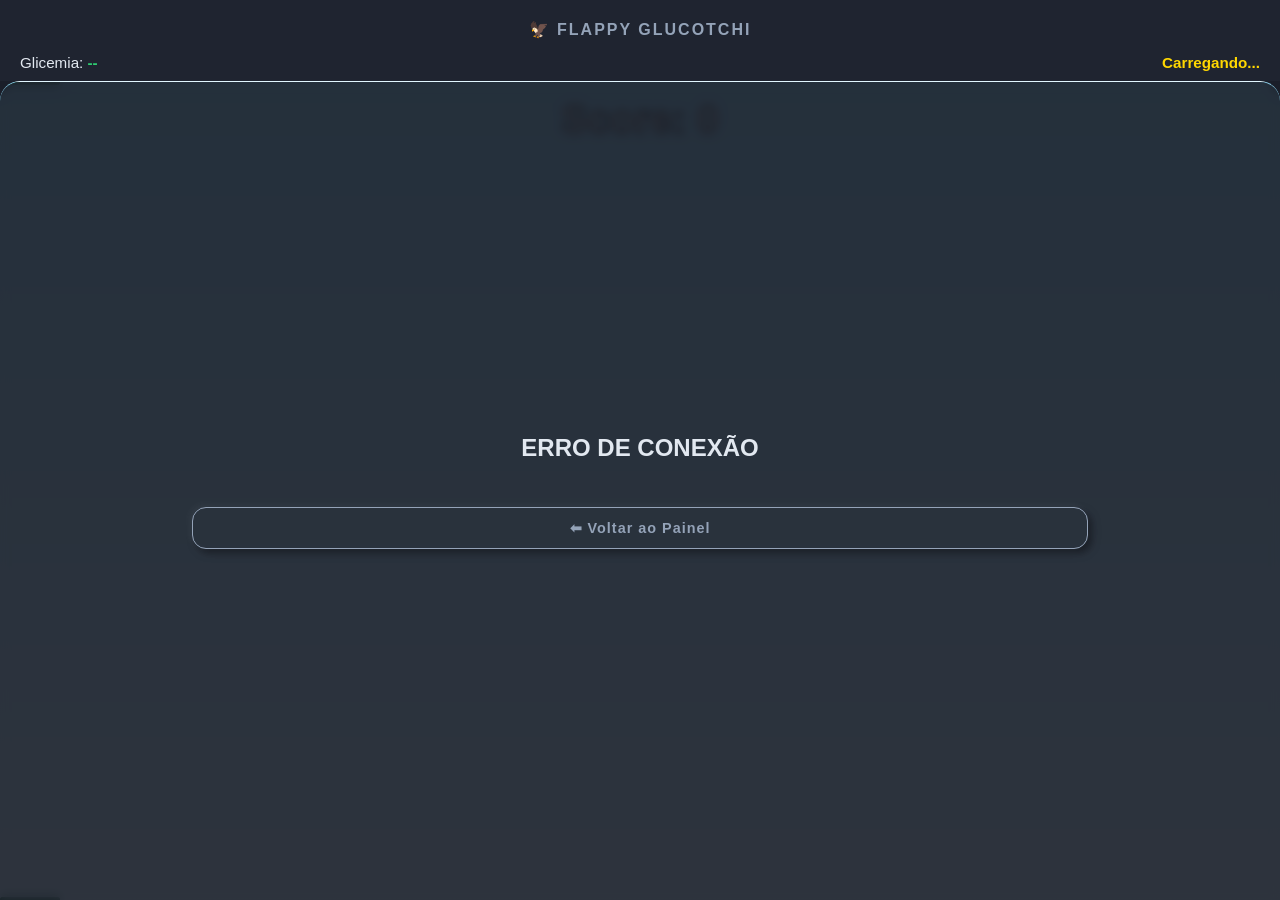
==== flappy.html @ bf773063 "Add files via upload" ====
<!DOCTYPE html>
<html lang="pt-br">
<head>
    <meta charset="UTF-8">
    <meta name="viewport" content="width=device-width, initial-scale=1.0, maximum-scale=1.0, user-scalable=no">
    <title>Flappy Glucotchi</title>
    <link rel="stylesheet" href="style.css?v=4">
</head>
<body style="margin: 0; padding: 0; height: 100vh; overflow: hidden; display: flex; flex-direction: column; background-color: var(--bg-color); -webkit-tap-highlight-color: transparent;">

    <div style="width: 100%; padding: 20px 20px 10px 20px; text-align: center; flex-shrink: 0; background: var(--card-bg);">
        <div style="color: var(--text-muted); letter-spacing: 2px; font-size: 1rem; margin-bottom: 15px; font-weight: bold;">🦅 FLAPPY GLUCOTCHI</div>
        <div style="display: flex; justify-content: space-between; font-size: 0.95rem;">
            <div>Glicemia: <strong id="hud-glicemia" style="color: var(--target-color);">--</strong></div>
            <div id="hud-status" style="color: var(--gold); font-weight: bold;">Carregando...</div>
        </div>
    </div>

    <div id="flappy-wrapper" style="flex-grow: 1; border-top: 1px solid rgba(255,255,255,0.05); border-radius: 20px 20px 0 0; position: relative; width: 100%;">
        
        <div id="placar-flappy">Score: <span id="pontuacao-flappy">0</span></div>

        <div id="flappy-bird"></div>
        <div id="pipe-top" class="pipe"></div>
        <div id="pipe-bottom" class="pipe"></div>

        <div id="tela-overlay-flappy">
            <h2 id="texto-overlay-flappy" style="color: var(--text-main); margin-bottom: 25px;">INICIANDO...</h2>
            <button id="btn-iniciar-flappy" class="btn-buy" style="display: none; width: 70%; margin: 0 auto; padding: 15px; font-size: 1.1rem; z-index: 50; position: relative;" onclick="iniciarFlappy()">BORA VOAR</button>
            <button class="btn-buy" style="margin-top: 20px; width: 70%; background: transparent; border-color: var(--text-muted); color: var(--text-muted); z-index: 50; position: relative;" onclick="window.history.back()">⬅ Voltar ao Painel</button>
        </div>
    </div>

    <script src="flappy.js?v=4"></script>
</body>
</html>
---- style.css ----
:root {
    --bg-color: #1a1e29;
    --card-bg: #1f2430;
    --shadow-light: rgba(255, 255, 255, 0.05);
    --shadow-dark: rgba(0, 0, 0, 0.4);
    --target-color: #2ecc71;
    --high-color: #ff4757;
    --low-color: #3498db;
    --gold: #ffd700;
    --text-main: #e2e8f0;
    --text-muted: #94a3b8;
}

* { box-sizing: border-box; margin: 0; padding: 0; font-family: 'Segoe UI', Tahoma, sans-serif; }

body { background-color: var(--bg-color); color: var(--text-main); min-height: 100vh; display: flex; flex-direction: column; align-items: center; transition: all 0.5s ease; padding-bottom: 110px; }

.neu-card { background: var(--card-bg); border-radius: 28px; box-shadow: 12px 12px 24px var(--shadow-dark), -8px -8px 24px var(--shadow-light); padding: 25px; width: 95%; max-width: 400px; margin: 20px 0; border: 1px solid rgba(255, 255, 255, 0.01); transition: all 0.5s ease; }
.neu-inset { background: var(--card-bg); border-radius: 20px; box-shadow: inset 8px 8px 16px var(--shadow-dark), inset -4px -4px 16px var(--shadow-light); }

.topbar { display: flex; justify-content: space-between; align-items: center; width: 100%; max-width: 400px; margin: 20px 0 10px 0; padding: 0 15px; }
.economy { display: flex; align-items: center; gap: 10px; font-weight: bold; }

.btn-icon-voz { background: #3498db; color: #fff; border: none; border-radius: 50%; width: 38px; height: 38px; cursor: pointer; box-shadow: 4px 4px 8px var(--shadow-dark), -2px -2px 8px var(--shadow-light); display: flex; align-items: center; justify-content: center; font-size: 1.3rem; transition: transform 0.2s; }
.btn-icon-voz:active { transform: scale(0.9); box-shadow: inset 2px 2px 5px rgba(0,0,0,0.3); }

.card-title { font-size: 0.8rem; color: var(--text-muted); text-transform: uppercase; margin-bottom: 15px; letter-spacing: 1px; }
.card-header { display: flex; justify-content: space-between; border-bottom: 1px solid rgba(255,255,255,0.04); padding-bottom: 10px; }
.bg-display { display: flex; align-items: baseline; gap: 8px; margin: 15px 0 10px 0; }
#bg-value { font-size: 4.8rem; font-weight: 800; line-height: 1; transition: all 0.5s; }
.unit { font-size: 1.3rem; font-weight: bold; color: var(--text-muted); }

/* Avatar Container e Efeitos Holográficos 3D */
.avatar-container { width: 170px; height: 170px; margin: 30px auto; border-radius: 50%; display: flex; justify-content: center; align-items: center; box-shadow: inset 10px 10px 20px var(--shadow-dark), inset -6px -6px 20px var(--shadow-light); border: 2px solid transparent; transition: all 0.5s ease; background: rgba(0,0,0,0.15); position: relative; }
.avatar-emoji { font-size: 5.5rem; }

/* Classe para Imagens Reais 3D flutuarem */
/* --- NOVA REGRA PARA O AVATAR 3D/GIF (Centralizado no Círculo) --- */
.avatar-real {
    /* Força a imagem a ficar dentro do círculo holográfico */
    max-width: 90%;
    max-height: 90%;
    
    /* Centralização Mágica Absolute */
    position: absolute;
    top: 50%;
    left: 50%;
    transform: translate(-50%, -50%); /* Move a imagem para o centro exato */
    
    /* Garante que o fundo transparente do GIF funcione */
    object-fit: contain;
    background: transparent;

    /* Sombra Neon que reage ao status (se estiver alta, fica vermelha, etc.) */
    filter: drop-shadow(0 0 15px rgba(255,255,255,0.3));
    
    /* Adiciona a animação de flutuação holográfica */
    animation: floating-hologram 3s ease-in-out infinite alternate;
}

/* Animação que faz o Gohan flutuar e girar levemente */
@keyframes floating-hologram {
    0% {
        transform: translate(-50%, -50%) translateY(0px) rotate(-1deg);
    }
    100% {
        transform: translate(-50%, -50%) translateY(-10px) rotate(1deg);
    }
}

/* Efeitos de Status (Neon Dinâmico) */
.status-target #bg-value { color: var(--target-color); text-shadow: 0 0 15px var(--target-color); }
.status-target .avatar-container { border-color: var(--target-color); box-shadow: inset 10px 10px 20px var(--shadow-dark), inset -6px -6px 20px var(--shadow-light), 0 0 30px rgba(46, 204, 113, 0.2); }
.status-target .avatar-real { filter: drop-shadow(0 0 15px rgba(46, 204, 113, 0.4)); }

.status-high #bg-value { color: var(--high-color); text-shadow: 0 0 20px var(--high-color); }
.status-high .avatar-container { border-color: var(--high-color); box-shadow: inset 10px 10px 20px var(--shadow-dark), inset -6px -6px 20px var(--shadow-light), 0 0 40px rgba(255, 71, 87, 0.4); animation: pulse-ring-3d 1s infinite alternate; }
.status-high .avatar-real { filter: drop-shadow(0 0 20px rgba(255, 71, 87, 0.6)); }

.status-low #bg-value { color: var(--low-color); text-shadow: 0 0 20px var(--low-color); }
.status-low .avatar-container { border-color: var(--low-color); box-shadow: inset 10px 10px 20px var(--shadow-dark), inset -6px -6px 20px var(--shadow-light), 0 0 40px rgba(52, 152, 219, 0.4); }
.status-low .avatar-real { filter: drop-shadow(0 0 20px rgba(52, 152, 219, 0.6)); }

@keyframes pulse-ring-3d { 0% { transform: scale(0.97); } 100% { transform: scale(1.03); } }

/* XP e Ofensiva */
.streak-badge { font-size: 1.1rem; color: #ff9f43; margin-left: 8px; font-weight: bold; text-shadow: 0 0 10px rgba(255, 159, 67, 0.6); }
.xp-container { width: 90%; margin: 20px auto 30px auto; text-align: center; }
.xp-label { font-size: 0.75rem; color: var(--gold); margin-bottom: 10px; font-weight: bold; letter-spacing: 2px; }
.xp-bar-bg { height: 16px; border-radius: 10px; overflow: hidden; background: rgba(0, 0, 0, 0.4); border: 1px solid rgba(255, 255, 255, 0.05); }
.xp-bar-fill { height: 100%; width: 0%; background: linear-gradient(90deg, #f1c40f, #f39c12, #e67e22); box-shadow: 0 0 20px #f39c12; transition: width 1s ease-out; }

/* Drone e Pódio */
.coach-container { display: flex; gap: 18px; align-items: flex-start; padding-top: 15px; border-top: 1px solid rgba(255,255,255,0.04); }
.coach-icon { font-size: 2.2rem; filter: drop-shadow(0 0 8px #3498db); }
.coach-bubble { flex: 1; padding: 18px; font-size: 0.88rem; line-height: 1.5; color: #cbd5e1; background: rgba(0,0,0,0.2); border: 1px solid rgba(255,255,255,0.03); border-radius: 18px; border-top-left-radius: 0; box-shadow: inset 2px 2px 8px rgba(0,0,0,0.3); }

.podium-card h2 { font-size: 1.1rem; color: var(--text-muted); letter-spacing: 2px; margin-bottom: 20px; text-transform: uppercase;}
.podium-item { display: flex; align-items: center; justify-content: space-between; padding: 15px; background: rgba(0,0,0,0.15); border: 1px solid rgba(255,255,255,0.03); border-radius: 14px; margin-bottom: 12px; transition: all 0.2s; }
.podium-item:hover { transform: translateX(8px); background: rgba(255,255,255,0.02); }
.pilot-info { display: flex; align-items: center; }
.pilot-name { font-weight: bold; font-size: 1rem; color: var(--text-main); }
.tir-bars { display: flex; gap: 4px; }
.bar { width: 6px; height: 18px; background: #334155; border-radius: 3px; }
.bar.active { background: var(--target-color); box-shadow: 0 0 10px var(--target-color); }
.tir-value { font-weight: bold; color: var(--target-color); width: 45px; text-align: right; margin-left: 10px; font-size: 1rem; }

/* Modal Loja com Scroll Realístico */
.modal-overlay { position: fixed; top: 0; left: 0; width: 100%; height: 100%; background: rgba(0,0,0,0.85); backdrop-filter: blur(8px); display: flex; justify-content: center; align-items: center; z-index: 2000; animation: fadeInModal 0.3s ease; }
.store-modal-content { width: 95%; max-width: 500px; max-height: 85vh; overflow-y: auto; padding: 35px; position: relative; border-radius: 32px;}
/* Scrollbar customizada Neumórfica */
.store-modal-content::-webkit-scrollbar { width: 10px; }
.store-modal-content::-webkit-scrollbar-track { background: rgba(0,0,0,0.2); border-radius: 5px; margin: 10px 0;}
.store-modal-content::-webkit-scrollbar-thumb { background: var(--card-bg); border-radius: 5px; border: 1px solid rgba(255,255,255,0.05); box-shadow: 2px 2px 5px rgba(0,0,0,0.5); }

.close-btn { position: absolute; top: 20px; right: 20px; background: transparent; color: var(--text-muted); border: none; font-size: 2rem; cursor: pointer; transition: all 0.2s; z-index: 10;}
.close-btn:hover { color: var(--high-color); transform: rotate(90deg); }

.store-grid { display: grid; grid-template-columns: 1fr 1fr; gap: 20px; margin-top: 15px;}
@media (max-width: 360px) { .store-grid { grid-template-columns: 1fr; } } 

.store-item { padding: 25px; text-align: center; display: flex; flex-direction: column; align-items: center; gap: 15px; border: 1px solid transparent; transition: all 0.3s; }
.store-item:hover { border-color: rgba(255,255,255,0.05); transform: translateY(-5px); box-shadow: 12px 12px 24px rgba(0,0,0,0.5), -8px -8px 24px rgba(255,255,255,0.02); }

.item-avatar-img { width: 90px; height: 90px; object-fit: contain; filter: drop-shadow(0 0 10px rgba(0,0,0,0.5)); transition: all 0.3s; }
.store-item:hover .item-avatar-img { transform: scale(1.1) rotate(3deg); filter: drop-shadow(0 0 15px rgba(255,255,255,0.2)); }

.store-info h4 { font-size: 0.95rem; color: var(--text-main); margin-bottom: 10px; white-space: nowrap; overflow: hidden; text-overflow: ellipsis; max-width: 140px; font-weight: 600;}
.btn-buy { padding: 12px; width: 100%; background: var(--card-bg); color: var(--gold); border: 1px solid rgba(255, 215, 0, 0.2); border-radius: 14px; cursor: pointer; font-weight: bold; box-shadow: 4px 4px 8px var(--shadow-dark), -2px -2px 8px var(--shadow-light); transition: all 0.2s; font-size: 0.9rem; letter-spacing: 1px;}
.btn-buy:hover { background: var(--gold); color: #000; box-shadow: 0 0 20px rgba(255, 215, 0, 0.6); }
.btn-buy:active { box-shadow: inset 4px 4px 8px var(--shadow-dark), inset -2px -2px 8px var(--shadow-light); transform: scale(0.97); }

/* Bottom Nav Fixa (Glassmorphism) */
.app-container { width: 100%; display: flex; justify-content: center; padding-top: 10px;}
.tab-content { width: 100%; animation: tabFadeInUp 0.5s ease; }
@keyframes tabFadeInUp { from { opacity: 0; transform: translateY(20px); } to { opacity: 1; transform: translateY(0); } }

.bottom-nav { position: fixed; bottom: 0; left: 0; width: 100%; background: rgba(26, 30, 41, 0.92); backdrop-filter: blur(15px); -webkit-backdrop-filter: blur(15px); border-top: 1px solid rgba(255, 255, 255, 0.04); display: flex; justify-content: space-around; align-items: center; padding: 15px 0; padding-bottom: calc(15px + env(safe-area-inset-bottom)); z-index: 1000; box-shadow: 0 -8px 25px rgba(0,0,0,0.4); }
.nav-item { background: none; border: none; color: #64748b; display: flex; flex-direction: column; align-items: center; cursor: pointer; transition: all 0.3s; flex: 1; position: relative; gap: 4px;}
.nav-item.active { color: var(--target-color); }
.nav-icon { font-size: 1.7rem; transition: all 0.3s; filter: grayscale(1); opacity: 0.7;}
.nav-item.active .nav-icon { transform: translateY(-5px); filter: grayscale(0) drop-shadow(0 0 10px var(--target-color)); opacity: 1;}
.nav-label { font-size: 0.65rem; text-transform: uppercase; font-weight: 700; letter-spacing: 1px; }

@keyframes fadeInModal { from { opacity: 0; } to { opacity: 1; } }

.log-narrativo-card {
    margin-top: 20px;
}

.narrativa-container {
    height: 200px;
    overflow-y: auto;
    padding: 15px;
    font-family: 'Courier New', Courier, monospace; /* Fonte estilo computador antigo/RPG */
    font-size: 0.85rem;
    line-height: 1.6;
    color: #a5b4fc; /* Um azul arroxeado épico */
    text-align: left;
}

.narrativa-item {
    margin-bottom: 10px;
    border-left: 2px solid var(--target-color);
    padding-left: 10px;
    animation: slideInLog 0.5s ease-out;
}

@keyframes slideInLog {
    from { opacity: 0; transform: translateX(-10px); }
    to { opacity: 1; transform: translateX(0); }
}

/* Customizando a scrollbar do log */
.narrativa-container::-webkit-scrollbar { width: 4px; }
.narrativa-container::-webkit-scrollbar-thumb { background: var(--target-color); border-radius: 10px; }

/* =========================================================
   GLUCOTCHI RUNNER - FÍSICA DO JOGO WEB (ATUALIZADO)
   ========================================================= */

#game-wrapper {
    width: 100%;
    background: rgba(0,0,0,0.3);
    position: relative;
    overflow: hidden;
    box-shadow: inset 0px 10px 20px rgba(0,0,0,0.5);
    cursor: pointer;
    -webkit-tap-highlight-color: transparent; /* Tira a piscada branca */
    user-select: none; 
}

/* O "Chão" do deserto - Levantado para 80px */
#game-wrapper::after {
    content: '';
    position: absolute;
    bottom: 80px; 
    left: 0;
    width: 100%;
    height: 2px;
    background: var(--target-color);
    box-shadow: 0 0 10px var(--target-color);
}

/* Personagem - Levantado para 82px */
#kalango-personagem {
    width: 50px;
    height: 50px;
    position: absolute;
    bottom: 82px; 
    left: 40px;
    background-size: contain;
    background-position: center;
    background-repeat: no-repeat;
    z-index: 2;
    display: flex;
    justify-content: center;
    align-items: center;
    filter: drop-shadow(0 0 8px rgba(255,255,255,0.3));
}

/* Obstáculo - Levantado para 82px */
#obstaculo {
    width: 25px;
    height: 45px;
    background: linear-gradient(180deg, var(--high-color), #8b0000);
    border-radius: 5px 5px 0 0;
    position: absolute;
    bottom: 82px; 
    right: -50px; 
    box-shadow: 0 0 10px var(--high-color);
}

#placar-jogo {
    position: absolute;
    top: 15px;
    right: 20px;
    font-size: 1.2rem;
    font-weight: 800;
    color: var(--gold);
    text-shadow: 0 0 10px rgba(255,215,0,0.5);
    z-index: 10;
}

#tela-overlay {
    position: absolute;
    top: 0;
    left: 0;
    width: 100%;
    height: 100%;
    background: rgba(26, 30, 41, 0.9);
    backdrop-filter: blur(5px);
    display: flex;
    flex-direction: column;
    justify-content: center;
    align-items: center;
    z-index: 20;
}

.animar-pulo {
    animation: puloKalango var(--velocidade-pulo, 0.6s) ease-out;
}

/* Animação do Pulo - Alturas atualizadas */
@keyframes puloKalango {
    0%   { bottom: 82px; }
    40%  { bottom: 200px; } 
    50%  { bottom: 200px; } 
    60%  { bottom: 200px; }
    100% { bottom: 82px; }
}

.animar-obstaculo {
    animation: moverObstaculo var(--velocidade-obstaculo, 1.8s) infinite linear;
}

@keyframes moverObstaculo {
    0%   { right: -50px; }
    100% { right: 100%; } 
}

/* =========================================================
   GLUCOTCHI PÊNALTIS - FÍSICA DO JOGO WEB
   ========================================================= */

#penalti-wrapper {
    width: 100%; /* <-- A MÁGICA QUE FALTAVA AQUI! */
    /* Gramado com céu escuro ao fundo */
    background: linear-gradient(180deg, #111827 0%, #1e3a8a 40%, #064e3b 100%); 
    overflow: hidden;
    user-select: none;
    -webkit-tap-highlight-color: transparent;
}

#trave {
    position: absolute;
    top: 20%;
    left: 10%;
    width: 80%;
    height: 35%;
    border: 8px solid rgba(255,255,255,0.9);
    border-bottom: none;
    border-radius: 5px 5px 0 0;
    /* Fundo simulando a rede da baliza */
    background-image: radial-gradient(rgba(255,255,255,0.2) 2px, transparent 2px);
    background-size: 20px 20px;
    z-index: 1;
}

#goleiro {
    position: absolute;
    top: 30%;
    left: 45%;
    font-size: 55px; /* Tamanho da Luva/Goleiro */
    transition: transform 0.2s;
    z-index: 5;
    filter: drop-shadow(0 0 10px rgba(0,0,0,0.8));
}

.goleiro-movendo {
    /* O JS injeta o tempo de movimento baseado na glicemia */
    animation: moveGoleiro var(--vel-goleiro, 1.5s) infinite alternate ease-in-out;
}

@keyframes moveGoleiro {
    0% { transform: translateX(-120px); }
    100% { transform: translateX(120px); }
}

#bola {
    position: absolute;
    bottom: 80px; /* Marca do Pênalti */
    left: 50%;
    transform: translateX(-50%);
    font-size: 35px;
    filter: drop-shadow(0 15px 5px rgba(0,0,0,0.4));
    /* A transição é o que faz a bola voar suavemente */
    transition: all var(--vel-bola, 0.5s) cubic-bezier(0.25, 1, 0.5, 1); 
    z-index: 10;
}

#jogador-skin {
    position: absolute;
    bottom: 50px;
    left: 60%;
    width: 60px;
    height: 60px;
    background-size: contain;
    background-repeat: no-repeat;
    background-position: center;
    z-index: 15;
    filter: drop-shadow(0 0 10px rgba(0,0,0,0.5));
    transition: transform 0.3s;
}

#placar-penalti {
    position: absolute;
    top: 15px;
    right: 20px;
    font-size: 1.2rem;
    font-weight: 800;
    color: var(--gold);
    text-shadow: 0 0 10px rgba(0,0,0,0.8);
    z-index: 10;
}

#tela-overlay-penalti {
    position: absolute; 
    top:0; left:0; 
    width:100%; height:100%; 
    background:rgba(26, 30, 41, 0.9); 
    z-index: 20; 
    display:flex; 
    flex-direction:column; 
    justify-content:center; 
    align-items:center;
    backdrop-filter: blur(5px);
}

/* Letreiro de Gol/Defesa explodindo na tela */
.msg-gol { 
    position: absolute; 
    top: 40%; 
    left: 50%; 
    transform: translate(-50%, -50%); 
    font-size: 3.5rem; 
    color: #ffd700; 
    font-weight: 900; 
    text-shadow: 0 0 20px rgba(0,0,0,0.9); 
    z-index: 50; 
    animation: popUpMsg 1.5s forwards; 
    pointer-events: none;
}

@keyframes popUpMsg { 
    0% { opacity: 0; transform: translate(-50%, -30%) scale(0.5) rotate(-10deg); } 
    30% { opacity: 1; transform: translate(-50%, -50%) scale(1.2) rotate(5deg); } 
    100% { opacity: 0; transform: translate(-50%, -60%) scale(1) rotate(0deg); } 
}

/* =========================================================
   FLAPPY GLUCOTCHI - FÍSICA DO JOGO WEB
   ========================================================= */

#flappy-wrapper {
    background: linear-gradient(180deg, #87CEEB 0%, #E0F6FF 100%); /* Céu azulzinho clássico */
    overflow: hidden;
    user-select: none;
    -webkit-tap-highlight-color: transparent;
    cursor: pointer;
}

#flappy-bird {
    position: absolute;
    left: 20%; /* Posição fixa mais à esquerda da tela */
    width: 45px;
    height: 45px;
    background-size: contain;
    background-repeat: no-repeat;
    background-position: center;
    z-index: 10;
    display: flex;
    justify-content: center;
    align-items: center;
    filter: drop-shadow(0 5px 5px rgba(0,0,0,0.3));
    transition: transform 0.1s ease-out; /* Para o "bico" girar suave */
}

/* Os Tubos (Canos) */
.pipe {
    position: absolute;
    width: 60px;
    background: linear-gradient(90deg, #2ecc71, #27ae60); /* Verde estilo Mario */
    border: 3px solid #145a32;
    z-index: 5;
    box-shadow: 0 0 10px rgba(0,0,0,0.3);
}

#pipe-top {
    top: 0;
    border-top: none;
    border-radius: 0 0 5px 5px; /* Arredonda só a ponta de baixo */
}

#pipe-bottom {
    bottom: 0;
    border-bottom: none;
    border-radius: 5px 5px 0 0; /* Arredonda só a ponta de cima */
}

/* Placar estilo Retro */
#placar-flappy {
    position: absolute;
    top: 15px;
    left: 50%;
    transform: translateX(-50%);
    font-size: 2.5rem;
    font-weight: 900;
    color: #fff;
    -webkit-text-stroke: 2px #000; /* Bordinha preta clássica dos placares retro */
    z-index: 15;
}

#tela-overlay-flappy {
    position: absolute; 
    top:0; left:0; 
    width:100%; height:100%; 
    background:rgba(26, 30, 41, 0.9); 
    z-index: 20; 
    display:flex; 
    flex-direction:column; 
    justify-content:center; 
    align-items:center;
    backdrop-filter: blur(5px);
}
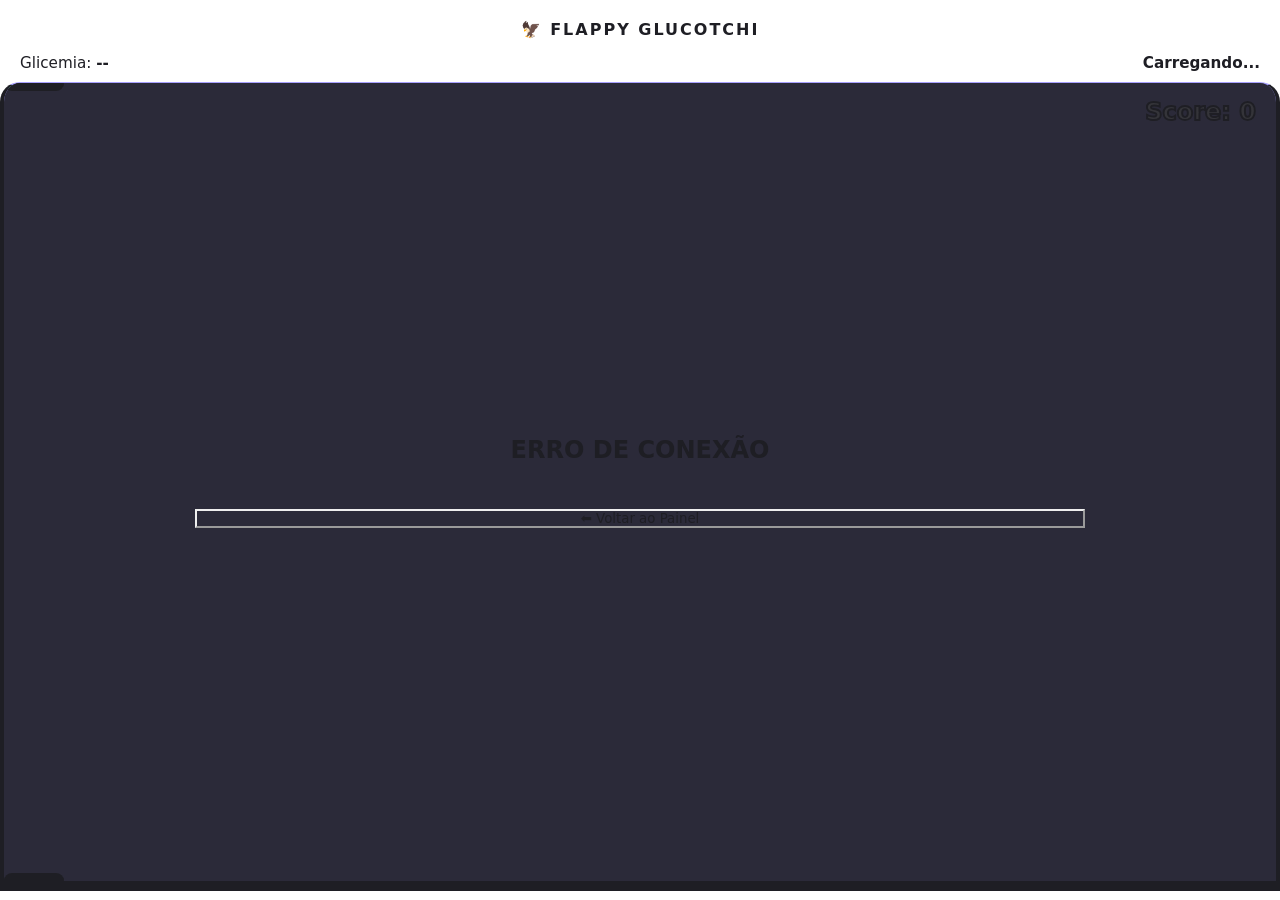
==== commit d45125f7: "Update flappy.html" ====
--- a/flappy.html
+++ b/flappy.html
@@ -4,7 +4,7 @@
     <meta charset="UTF-8">
     <meta name="viewport" content="width=device-width, initial-scale=1.0, maximum-scale=1.0, user-scalable=no">
     <title>Flappy Glucotchi</title>
-    <link rel="stylesheet" href="style.css?v=4">
+    <link rel="stylesheet" href="style.css?v=13">
 </head>
 <body style="margin: 0; padding: 0; height: 100vh; overflow: hidden; display: flex; flex-direction: column; background-color: var(--bg-color); -webkit-tap-highlight-color: transparent;">
 
@@ -33,4 +33,4 @@
 
     <script src="flappy.js?v=4"></script>
 </body>
-</html>+</html>
--- a/style.css
+++ b/style.css
@@ -1,475 +1,165 @@
 :root {
-    --bg-color: #1a1e29;
-    --card-bg: #1f2430;
-    --shadow-light: rgba(255, 255, 255, 0.05);
-    --shadow-dark: rgba(0, 0, 0, 0.4);
-    --target-color: #2ecc71;
-    --high-color: #ff4757;
-    --low-color: #3498db;
-    --gold: #ffd700;
-    --text-main: #e2e8f0;
-    --text-muted: #94a3b8;
+    --bg-page: #2e2b5f; 
+    --border-dark: #1e1e24; 
+    --card-bg: #ffffff;
+    --text-dark: #1e1e24;
+    --text-light: #f4f5f7;
+    --color-target: #2ecc71;
+    --color-high: #ff4757;
+    --color-low: #3498db;
+    --color-gold: #feca57;
+    --color-orange: #ff9f43;
 }
 
-* { box-sizing: border-box; margin: 0; padding: 0; font-family: 'Segoe UI', Tahoma, sans-serif; }
+* { box-sizing: border-box; margin: 0; padding: 0; font-family: 'Segoe UI', Tahoma, system-ui, sans-serif; }
 
-body { background-color: var(--bg-color); color: var(--text-main); min-height: 100vh; display: flex; flex-direction: column; align-items: center; transition: all 0.5s ease; padding-bottom: 110px; }
+html, body { width: 100%; max-width: 100vw; overflow-x: hidden; }
 
-.neu-card { background: var(--card-bg); border-radius: 28px; box-shadow: 12px 12px 24px var(--shadow-dark), -8px -8px 24px var(--shadow-light); padding: 25px; width: 95%; max-width: 400px; margin: 20px 0; border: 1px solid rgba(255, 255, 255, 0.01); transition: all 0.5s ease; }
-.neu-inset { background: var(--card-bg); border-radius: 20px; box-shadow: inset 8px 8px 16px var(--shadow-dark), inset -4px -4px 16px var(--shadow-light); }
-
-.topbar { display: flex; justify-content: space-between; align-items: center; width: 100%; max-width: 400px; margin: 20px 0 10px 0; padding: 0 15px; }
-.economy { display: flex; align-items: center; gap: 10px; font-weight: bold; }
-
-.btn-icon-voz { background: #3498db; color: #fff; border: none; border-radius: 50%; width: 38px; height: 38px; cursor: pointer; box-shadow: 4px 4px 8px var(--shadow-dark), -2px -2px 8px var(--shadow-light); display: flex; align-items: center; justify-content: center; font-size: 1.3rem; transition: transform 0.2s; }
-.btn-icon-voz:active { transform: scale(0.9); box-shadow: inset 2px 2px 5px rgba(0,0,0,0.3); }
-
-.card-title { font-size: 0.8rem; color: var(--text-muted); text-transform: uppercase; margin-bottom: 15px; letter-spacing: 1px; }
-.card-header { display: flex; justify-content: space-between; border-bottom: 1px solid rgba(255,255,255,0.04); padding-bottom: 10px; }
-.bg-display { display: flex; align-items: baseline; gap: 8px; margin: 15px 0 10px 0; }
-#bg-value { font-size: 4.8rem; font-weight: 800; line-height: 1; transition: all 0.5s; }
-.unit { font-size: 1.3rem; font-weight: bold; color: var(--text-muted); }
-
-/* Avatar Container e Efeitos Holográficos 3D */
-.avatar-container { width: 170px; height: 170px; margin: 30px auto; border-radius: 50%; display: flex; justify-content: center; align-items: center; box-shadow: inset 10px 10px 20px var(--shadow-dark), inset -6px -6px 20px var(--shadow-light); border: 2px solid transparent; transition: all 0.5s ease; background: rgba(0,0,0,0.15); position: relative; }
-.avatar-emoji { font-size: 5.5rem; }
-
-/* Classe para Imagens Reais 3D flutuarem */
-/* --- NOVA REGRA PARA O AVATAR 3D/GIF (Centralizado no Círculo) --- */
-.avatar-real {
-    /* Força a imagem a ficar dentro do círculo holográfico */
-    max-width: 90%;
-    max-height: 90%;
-    
-    /* Centralização Mágica Absolute */
-    position: absolute;
-    top: 50%;
-    left: 50%;
-    transform: translate(-50%, -50%); /* Move a imagem para o centro exato */
-    
-    /* Garante que o fundo transparente do GIF funcione */
-    object-fit: contain;
-    background: transparent;
-
-    /* Sombra Neon que reage ao status (se estiver alta, fica vermelha, etc.) */
-    filter: drop-shadow(0 0 15px rgba(255,255,255,0.3));
-    
-    /* Adiciona a animação de flutuação holográfica */
-    animation: floating-hologram 3s ease-in-out infinite alternate;
+body {
+    background-color: var(--bg-page);
+    background-image: radial-gradient(rgba(255, 255, 255, 0.1) 2px, transparent 2px);
+    background-size: 20px 20px;
+    color: var(--text-dark);
+    min-height: 100vh;
+    padding-bottom: 120px;
 }
 
-/* Animação que faz o Gohan flutuar e girar levemente */
-@keyframes floating-hologram {
-    0% {
-        transform: translate(-50%, -50%) translateY(0px) rotate(-1deg);
-    }
-    100% {
-        transform: translate(-50%, -50%) translateY(-10px) rotate(1deg);
-    }
+/* CARTAS CHUNKY */
+.neu-card {
+    background: var(--card-bg); border: 4px solid var(--border-dark); border-radius: 24px;
+    box-shadow: 0 8px 0 var(--border-dark); padding: 20px; margin-bottom: 20px;
+    transition: transform 0.1s ease, box-shadow 0.1s ease; width: 100%;
 }
 
-/* Efeitos de Status (Neon Dinâmico) */
-.status-target #bg-value { color: var(--target-color); text-shadow: 0 0 15px var(--target-color); }
-.status-target .avatar-container { border-color: var(--target-color); box-shadow: inset 10px 10px 20px var(--shadow-dark), inset -6px -6px 20px var(--shadow-light), 0 0 30px rgba(46, 204, 113, 0.2); }
-.status-target .avatar-real { filter: drop-shadow(0 0 15px rgba(46, 204, 113, 0.4)); }
+/* HEADER */
+.play-header { display: flex; justify-content: space-between; align-items: center; padding: 20px 20px 10px 20px; max-width: 500px; margin: 0 auto; width: 100%; }
+.player-profile { display: flex; align-items: center; gap: 10px; background: rgba(255, 255, 255, 0.1); padding: 5px 15px 5px 5px; border-radius: 30px; border: 2px solid rgba(255, 255, 255, 0.2); }
+.player-avatar-mini { background: var(--color-orange); width: 35px; height: 35px; display: flex; align-items: center; justify-content: center; border-radius: 50%; font-size: 1.2rem; border: 2px solid var(--border-dark); }
+.player-info { display: flex; flex-direction: column; }
+.player-title { font-size: 0.6rem; color: #fff; font-weight: 800; letter-spacing: 1px; }
+.player-name { font-size: 1.1rem; color: #fff; font-weight: 900; }
+.play-stats { display: flex; gap: 8px; align-items: center; }
+.stat-pill { display: flex; align-items: center; gap: 5px; border: 3px solid var(--border-dark); border-radius: 16px; padding: 6px 10px; font-weight: 800; color: #fff; box-shadow: 0 4px 0 var(--border-dark); cursor: pointer; transition: transform 0.1s, box-shadow 0.1s; }
+.stat-pill:active { transform: translateY(4px); box-shadow: 0 0 0 var(--border-dark); }
+.orange-pill { background: var(--color-orange); }
+.blue-pill { background: var(--color-low); }
+.btn-audio-play { background: #a29bfe; color: #fff; border: 3px solid var(--border-dark); width: 40px; height: 40px; border-radius: 12px; font-size: 1.2rem; box-shadow: 0 4px 0 var(--border-dark); cursor: pointer; display: flex; align-items: center; justify-content: center; }
+.btn-audio-play:active { transform: translateY(4px); box-shadow: 0 0 0 var(--border-dark); }
 
-.status-high #bg-value { color: var(--high-color); text-shadow: 0 0 20px var(--high-color); }
-.status-high .avatar-container { border-color: var(--high-color); box-shadow: inset 10px 10px 20px var(--shadow-dark), inset -6px -6px 20px var(--shadow-light), 0 0 40px rgba(255, 71, 87, 0.4); animation: pulse-ring-3d 1s infinite alternate; }
-.status-high .avatar-real { filter: drop-shadow(0 0 20px rgba(255, 71, 87, 0.6)); }
+/* GERAL ABAS */
+.play-container { width: 100%; max-width: 500px; margin: 0 auto; padding: 0 16px; }
+.tab-content { animation: popIn 0.3s cubic-bezier(0.175, 0.885, 0.32, 1.275); }
+@keyframes popIn { from { opacity: 0; transform: scale(0.95); } to { opacity: 1; transform: scale(1); } }
 
-.status-low #bg-value { color: var(--low-color); text-shadow: 0 0 20px var(--low-color); }
-.status-low .avatar-container { border-color: var(--low-color); box-shadow: inset 10px 10px 20px var(--shadow-dark), inset -6px -6px 20px var(--shadow-light), 0 0 40px rgba(52, 152, 219, 0.4); }
-.status-low .avatar-real { filter: drop-shadow(0 0 20px rgba(52, 152, 219, 0.6)); }
+/* CARTÃO GLICEMIA (HERO) */
+.dashboard-card { text-align: center; position: relative; overflow: hidden; padding: 18px; }
+.card-top-bar { display: flex; justify-content: space-between; align-items: center; background: rgba(0, 0, 0, 0.1); padding: 6px 12px; border-radius: 12px; margin-bottom: 12px; border: 2px solid rgba(0,0,0,0.1); }
+.card-badge { font-weight: 900; font-size: 0.8rem; letter-spacing: 1px; color: #fff; }
+.trend-icon { background: rgba(0,0,0,0.2); width: 28px; height: 28px; border-radius: 8px; display: flex; align-items: center; justify-content: center; font-weight: 900; color: #fff; font-size: 1rem;}
+.glucose-hero { margin-bottom: 15px; display: flex; justify-content: center; align-items: baseline; gap: 5px; color: #fff;}
+.glucose-big { font-size: 4.8rem; font-weight: 900; line-height: 0.8; -webkit-text-stroke: 2px var(--border-dark); text-shadow: 3px 3px 0 var(--border-dark); }
+.glucose-unit { font-size: 1.1rem; font-weight: 800; }
 
-@keyframes pulse-ring-3d { 0% { transform: scale(0.97); } 100% { transform: scale(1.03); } }
-
-/* XP e Ofensiva */
-.streak-badge { font-size: 1.1rem; color: #ff9f43; margin-left: 8px; font-weight: bold; text-shadow: 0 0 10px rgba(255, 159, 67, 0.6); }
-.xp-container { width: 90%; margin: 20px auto 30px auto; text-align: center; }
-.xp-label { font-size: 0.75rem; color: var(--gold); margin-bottom: 10px; font-weight: bold; letter-spacing: 2px; }
-.xp-bar-bg { height: 16px; border-radius: 10px; overflow: hidden; background: rgba(0, 0, 0, 0.4); border: 1px solid rgba(255, 255, 255, 0.05); }
-.xp-bar-fill { height: 100%; width: 0%; background: linear-gradient(90deg, #f1c40f, #f39c12, #e67e22); box-shadow: 0 0 20px #f39c12; transition: width 1s ease-out; }
-
-/* Drone e Pódio */
-.coach-container { display: flex; gap: 18px; align-items: flex-start; padding-top: 15px; border-top: 1px solid rgba(255,255,255,0.04); }
-.coach-icon { font-size: 2.2rem; filter: drop-shadow(0 0 8px #3498db); }
-.coach-bubble { flex: 1; padding: 18px; font-size: 0.88rem; line-height: 1.5; color: #cbd5e1; background: rgba(0,0,0,0.2); border: 1px solid rgba(255,255,255,0.03); border-radius: 18px; border-top-left-radius: 0; box-shadow: inset 2px 2px 8px rgba(0,0,0,0.3); }
-
-.podium-card h2 { font-size: 1.1rem; color: var(--text-muted); letter-spacing: 2px; margin-bottom: 20px; text-transform: uppercase;}
-.podium-item { display: flex; align-items: center; justify-content: space-between; padding: 15px; background: rgba(0,0,0,0.15); border: 1px solid rgba(255,255,255,0.03); border-radius: 14px; margin-bottom: 12px; transition: all 0.2s; }
-.podium-item:hover { transform: translateX(8px); background: rgba(255,255,255,0.02); }
-.pilot-info { display: flex; align-items: center; }
-.pilot-name { font-weight: bold; font-size: 1rem; color: var(--text-main); }
-.tir-bars { display: flex; gap: 4px; }
-.bar { width: 6px; height: 18px; background: #334155; border-radius: 3px; }
-.bar.active { background: var(--target-color); box-shadow: 0 0 10px var(--target-color); }
-.tir-value { font-weight: bold; color: var(--target-color); width: 45px; text-align: right; margin-left: 10px; font-size: 1rem; }
-
-/* Modal Loja com Scroll Realístico */
-.modal-overlay { position: fixed; top: 0; left: 0; width: 100%; height: 100%; background: rgba(0,0,0,0.85); backdrop-filter: blur(8px); display: flex; justify-content: center; align-items: center; z-index: 2000; animation: fadeInModal 0.3s ease; }
-.store-modal-content { width: 95%; max-width: 500px; max-height: 85vh; overflow-y: auto; padding: 35px; position: relative; border-radius: 32px;}
-/* Scrollbar customizada Neumórfica */
-.store-modal-content::-webkit-scrollbar { width: 10px; }
-.store-modal-content::-webkit-scrollbar-track { background: rgba(0,0,0,0.2); border-radius: 5px; margin: 10px 0;}
-.store-modal-content::-webkit-scrollbar-thumb { background: var(--card-bg); border-radius: 5px; border: 1px solid rgba(255,255,255,0.05); box-shadow: 2px 2px 5px rgba(0,0,0,0.5); }
-
-.close-btn { position: absolute; top: 20px; right: 20px; background: transparent; color: var(--text-muted); border: none; font-size: 2rem; cursor: pointer; transition: all 0.2s; z-index: 10;}
-.close-btn:hover { color: var(--high-color); transform: rotate(90deg); }
-
-.store-grid { display: grid; grid-template-columns: 1fr 1fr; gap: 20px; margin-top: 15px;}
-@media (max-width: 360px) { .store-grid { grid-template-columns: 1fr; } } 
-
-.store-item { padding: 25px; text-align: center; display: flex; flex-direction: column; align-items: center; gap: 15px; border: 1px solid transparent; transition: all 0.3s; }
-.store-item:hover { border-color: rgba(255,255,255,0.05); transform: translateY(-5px); box-shadow: 12px 12px 24px rgba(0,0,0,0.5), -8px -8px 24px rgba(255,255,255,0.02); }
-
-.item-avatar-img { width: 90px; height: 90px; object-fit: contain; filter: drop-shadow(0 0 10px rgba(0,0,0,0.5)); transition: all 0.3s; }
-.store-item:hover .item-avatar-img { transform: scale(1.1) rotate(3deg); filter: drop-shadow(0 0 15px rgba(255,255,255,0.2)); }
-
-.store-info h4 { font-size: 0.95rem; color: var(--text-main); margin-bottom: 10px; white-space: nowrap; overflow: hidden; text-overflow: ellipsis; max-width: 140px; font-weight: 600;}
-.btn-buy { padding: 12px; width: 100%; background: var(--card-bg); color: var(--gold); border: 1px solid rgba(255, 215, 0, 0.2); border-radius: 14px; cursor: pointer; font-weight: bold; box-shadow: 4px 4px 8px var(--shadow-dark), -2px -2px 8px var(--shadow-light); transition: all 0.2s; font-size: 0.9rem; letter-spacing: 1px;}
-.btn-buy:hover { background: var(--gold); color: #000; box-shadow: 0 0 20px rgba(255, 215, 0, 0.6); }
-.btn-buy:active { box-shadow: inset 4px 4px 8px var(--shadow-dark), inset -2px -2px 8px var(--shadow-light); transform: scale(0.97); }
-
-/* Bottom Nav Fixa (Glassmorphism) */
-.app-container { width: 100%; display: flex; justify-content: center; padding-top: 10px;}
-.tab-content { width: 100%; animation: tabFadeInUp 0.5s ease; }
-@keyframes tabFadeInUp { from { opacity: 0; transform: translateY(20px); } to { opacity: 1; transform: translateY(0); } }
-
-.bottom-nav { position: fixed; bottom: 0; left: 0; width: 100%; background: rgba(26, 30, 41, 0.92); backdrop-filter: blur(15px); -webkit-backdrop-filter: blur(15px); border-top: 1px solid rgba(255, 255, 255, 0.04); display: flex; justify-content: space-around; align-items: center; padding: 15px 0; padding-bottom: calc(15px + env(safe-area-inset-bottom)); z-index: 1000; box-shadow: 0 -8px 25px rgba(0,0,0,0.4); }
-.nav-item { background: none; border: none; color: #64748b; display: flex; flex-direction: column; align-items: center; cursor: pointer; transition: all 0.3s; flex: 1; position: relative; gap: 4px;}
-.nav-item.active { color: var(--target-color); }
-.nav-icon { font-size: 1.7rem; transition: all 0.3s; filter: grayscale(1); opacity: 0.7;}
-.nav-item.active .nav-icon { transform: translateY(-5px); filter: grayscale(0) drop-shadow(0 0 10px var(--target-color)); opacity: 1;}
-.nav-label { font-size: 0.65rem; text-transform: uppercase; font-weight: 700; letter-spacing: 1px; }
-
-@keyframes fadeInModal { from { opacity: 0; } to { opacity: 1; } }
-
-.log-narrativo-card {
-    margin-top: 20px;
+/* TRAVA DE SEGURANÇA: O PALCO DO PERSONAGEM (AVATAR) */
+.stage-container { 
+    position: relative; width: 100%; height: 150px; margin-bottom: 15px; 
+    display: flex; justify-content: center; align-items: center;
+}
+.avatar-stage {
+    width: 130px; height: 130px; position: relative; z-index: 2;
+    display: flex; justify-content: center; align-items: center;
 }
 
-.narrativa-container {
-    height: 200px;
-    overflow-y: auto;
-    padding: 15px;
-    font-family: 'Courier New', Courier, monospace; /* Fonte estilo computador antigo/RPG */
-    font-size: 0.85rem;
-    line-height: 1.6;
-    color: #a5b4fc; /* Um azul arroxeado épico */
-    text-align: left;
+#avatar { 
+    width: 100%; height: 100%; display: flex; justify-content: center; align-items: center; 
+    /* Caso o JS injete como Background em vez de Img */
+    background-size: contain !important; background-position: center !important; background-repeat: no-repeat !important;
 }
 
-.narrativa-item {
-    margin-bottom: 10px;
-    border-left: 2px solid var(--target-color);
-    padding-left: 10px;
-    animation: slideInLog 0.5s ease-out;
+/* O SEGREDO ESTÁ AQUI: Obriga qualquer <img> injetada pelo app.js a ficar pequena! */
+#avatar img {
+    width: 100% !important; height: 100% !important; 
+    object-fit: contain !important; background: transparent;
+    filter: drop-shadow(0 10px 0 rgba(0,0,0,0.2));
+    animation: idleBounce 1.5s infinite alternate;
 }
 
-@keyframes slideInLog {
-    from { opacity: 0; transform: translateX(-10px); }
-    to { opacity: 1; transform: translateX(0); }
-}
+#avatar span { font-size: 4.5rem; filter: drop-shadow(0 10px 0 rgba(0,0,0,0.2)); animation: idleBounce 1.5s infinite alternate; }
+@keyframes idleBounce { 0% { transform: translateY(0); } 100% { transform: translateY(-8px); } }
 
-/* Customizando a scrollbar do log */
-.narrativa-container::-webkit-scrollbar { width: 4px; }
-.narrativa-container::-webkit-scrollbar-thumb { background: var(--target-color); border-radius: 10px; }
+.stage-shadow { position: absolute; bottom: -5px; left: 50%; transform: translateX(-50%); width: 90px; height: 12px; background: rgba(0,0,0,0.3); border-radius: 50%; z-index: 1; }
 
-/* =========================================================
-   GLUCOTCHI RUNNER - FÍSICA DO JOGO WEB (ATUALIZADO)
-   ========================================================= */
+.status-target { background: var(--color-target); }
+.status-high { background: var(--color-high); }
+.status-low { background: var(--color-low); }
 
-#game-wrapper {
-    width: 100%;
-    background: rgba(0,0,0,0.3);
-    position: relative;
-    overflow: hidden;
-    box-shadow: inset 0px 10px 20px rgba(0,0,0,0.5);
-    cursor: pointer;
-    -webkit-tap-highlight-color: transparent; /* Tira a piscada branca */
-    user-select: none; 
-}
+/* BARRA XP E CHAT */
+.xp-play-section { background: rgba(255,255,255,0.9); border: 3px solid var(--border-dark); border-radius: 16px; padding: 12px; margin-bottom: 15px; text-align: left; }
+.xp-play-header { display: flex; justify-content: space-between; font-weight: 900; font-size: 0.8rem; margin-bottom: 8px; color: var(--border-dark); }
+.xp-play-track { height: 14px; background: #dfe6e9; border: 3px solid var(--border-dark); border-radius: 10px; overflow: hidden; }
+.xp-play-fill { height: 100%; width: 0%; background: repeating-linear-gradient(45deg, var(--color-gold), var(--color-gold) 10px, #ffa502 10px, #ffa502 20px); border-right: 3px solid var(--border-dark); transition: width 0.5s ease-out; }
 
-/* O "Chão" do deserto - Levantado para 80px */
-#game-wrapper::after {
-    content: '';
-    position: absolute;
-    bottom: 80px; 
-    left: 0;
-    width: 100%;
-    height: 2px;
-    background: var(--target-color);
-    box-shadow: 0 0 10px var(--target-color);
-}
+.robot-chat { display: flex; gap: 10px; align-items: center; }
+.robot-head { font-size: 2.2rem; background: #fff; border: 3px solid var(--border-dark); border-radius: 14px; width: 45px; height: 45px; display: flex; justify-content: center; align-items: center; box-shadow: 0 4px 0 var(--border-dark); flex-shrink: 0;}
+.robot-bubble { flex: 1; background: #fff; border: 3px solid var(--border-dark); padding: 10px; border-radius: 14px; border-top-left-radius: 0; font-weight: 700; font-size: 0.8rem; color: var(--border-dark); box-shadow: 0 4px 0 var(--border-dark); }
 
-/* Personagem - Levantado para 82px */
-#kalango-personagem {
-    width: 50px;
-    height: 50px;
-    position: absolute;
-    bottom: 82px; 
-    left: 40px;
-    background-size: contain;
-    background-position: center;
-    background-repeat: no-repeat;
-    z-index: 2;
-    display: flex;
-    justify-content: center;
-    align-items: center;
-    filter: drop-shadow(0 0 8px rgba(255,255,255,0.3));
-}
+/* GRÁFICOS E RANKING */
+.play-title { font-size: 1.2rem; font-weight: 900; text-transform: uppercase; margin-bottom: 15px; border-bottom: 4px solid var(--border-dark); padding-bottom: 5px; display: inline-block; }
+.chart-box { width: 100%; height: 200px; }
+.log-play-container { height: 200px; overflow-y: auto; font-family: monospace; font-weight: bold; font-size: 0.9rem; padding-right: 5px; }
+.log-entry { background: #f1f2f6; border: 3px solid var(--border-dark); padding: 10px; border-radius: 12px; margin-bottom: 10px; box-shadow: 0 3px 0 var(--border-dark); }
+.podium-play-list { display: flex; flex-direction: column; gap: 12px; }
+.podium-item { display: flex; justify-content: space-between; align-items: center; background: #fff; border: 3px solid var(--border-dark); border-radius: 16px; padding: 10px 15px; box-shadow: 0 4px 0 var(--border-dark); }
+.pilot-info { display: flex; align-items: center; gap: 10px; font-weight: 800; font-size: 1.1rem; }
+.tir-value { font-weight: 900; color: var(--color-target); font-size: 1.2rem; }
 
-/* Obstáculo - Levantado para 82px */
-#obstaculo {
-    width: 25px;
-    height: 45px;
-    background: linear-gradient(180deg, var(--high-color), #8b0000);
-    border-radius: 5px 5px 0 0;
-    position: absolute;
-    bottom: 82px; 
-    right: -50px; 
-    box-shadow: 0 0 10px var(--high-color);
-}
+/* ARCADE */
+.arcade-play-header h2 { color: #fff; text-align: center; margin-bottom: 20px; font-weight: 900; text-shadow: 2px 2px 0 var(--border-dark); }
+.arcade-play-grid { display: grid; grid-template-columns: repeat(2, minmax(0, 1fr)); gap: 12px; }
+.game-play-card { display: flex; flex-direction: column; align-items: center; text-align: center; gap: 10px; padding: 15px; cursor: pointer; }
+.game-play-card:active { transform: translateY(8px); box-shadow: 0 0 0 var(--border-dark); }
+.game-play-icon { font-size: 2.5rem; width: 60px; height: 60px; border-radius: 16px; border: 3px solid var(--border-dark); display: flex; align-items: center; justify-content: center; box-shadow: 0 4px 0 var(--border-dark); }
+.bg-green { background: var(--color-target); }
+.bg-blue { background: var(--color-low); }
+.game-play-card h3 { font-size: 0.9rem; font-weight: 900; }
+.btn-play-action { background: var(--color-gold); border: 3px solid var(--border-dark); padding: 8px 15px; border-radius: 10px; font-weight: 900; box-shadow: 0 4px 0 var(--border-dark); width: 100%; pointer-events: none; }
 
-#placar-jogo {
-    position: absolute;
-    top: 15px;
-    right: 20px;
-    font-size: 1.2rem;
-    font-weight: 800;
-    color: var(--gold);
-    text-shadow: 0 0 10px rgba(255,215,0,0.5);
-    z-index: 10;
-}
+/* NAVEGAÇÃO INFERIOR */
+.play-nav { position: fixed; bottom: 15px; left: 50%; transform: translateX(-50%); width: 92%; max-width: 400px; background: #fff; border: 4px solid var(--border-dark); border-radius: 24px; box-shadow: 0 8px 0 var(--border-dark); display: flex; justify-content: space-around; padding: 10px 5px; z-index: 1000; }
+.nav-item { background: none; border: none; display: flex; flex-direction: column; align-items: center; gap: 4px; cursor: pointer; opacity: 0.5; transition: all 0.2s; width: 20%;}
+.nav-icon { font-size: 1.4rem; transition: transform 0.2s; filter: grayscale(1); }
+.nav-label { font-size: 0.6rem; font-weight: 900; color: var(--border-dark); }
+.nav-item.active { opacity: 1; }
+.nav-item.active .nav-icon { transform: translateY(-5px) scale(1.1); filter: grayscale(0); }
 
-#tela-overlay {
-    position: absolute;
-    top: 0;
-    left: 0;
-    width: 100%;
-    height: 100%;
-    background: rgba(26, 30, 41, 0.9);
-    backdrop-filter: blur(5px);
-    display: flex;
-    flex-direction: column;
-    justify-content: center;
-    align-items: center;
-    z-index: 20;
-}
+/* LOJA DE SKINS */
+.modal-play-backdrop { position: fixed; top: 0; left: 0; width: 100%; height: 100%; background: rgba(46, 43, 95, 0.9); z-index: 2000; display: flex; justify-content: center; align-items: center; padding: 15px;}
+.modal-play-content { width: 100%; max-width: 450px; max-height: 85vh; overflow-y: auto; padding: 20px; overflow-x: hidden; }
+.modal-play-header { display: flex; justify-content: space-between; align-items: center; margin-bottom: 20px; border-bottom: 4px solid var(--border-dark); padding-bottom: 10px; }
+.modal-play-header h2 { font-weight: 900; font-size: 1.2rem;}
+.btn-play-close { background: var(--color-high); color: #fff; border: 3px solid var(--border-dark); width: 35px; height: 35px; border-radius: 10px; font-weight: bold; cursor: pointer; box-shadow: 0 4px 0 var(--border-dark); }
+.btn-play-close:active { transform: translateY(4px); box-shadow: 0 0 0 var(--border-dark); }
+.shop-play-grid { display: grid; grid-template-columns: repeat(2, minmax(0, 1fr)); gap: 12px; width: 100%; }
+.shop-play-item { background: #f1f2f6; border: 3px solid var(--border-dark); border-radius: 16px; padding: 12px; box-shadow: 0 4px 0 var(--border-dark); display: flex; flex-direction: column; align-items: center; justify-content: space-between; width: 100%; overflow: hidden; }
 
-.animar-pulo {
-    animation: puloKalango var(--velocidade-pulo, 0.6s) ease-out;
-}
+/* TRAVA IMAGEM DA LOJA */
+.shop-img { width: 65px !important; height: 65px !important; max-width: 100%; object-fit: contain; margin-bottom: 8px; filter: drop-shadow(0 5px 0 rgba(0,0,0,0.1)); }
+.shop-play-item h4 { font-weight: 900; margin-bottom: 10px; font-size: 0.85rem; white-space: nowrap; overflow: hidden; text-overflow: ellipsis; width: 100%; }
+.btn-play-buy { background: #fff; border: 3px solid var(--border-dark); padding: 8px; width: 100%; border-radius: 10px; font-weight: 900; font-size: 0.8rem; color: var(--color-orange); box-shadow: 0 4px 0 var(--border-dark); cursor: pointer; }
+.btn-play-buy:active { transform: translateY(4px); box-shadow: 0 0 0 var(--border-dark); }
 
-/* Animação do Pulo - Alturas atualizadas */
-@keyframes puloKalango {
-    0%   { bottom: 82px; }
-    40%  { bottom: 200px; } 
-    50%  { bottom: 200px; } 
-    60%  { bottom: 200px; }
-    100% { bottom: 82px; }
-}
-
-.animar-obstaculo {
-    animation: moverObstaculo var(--velocidade-obstaculo, 1.8s) infinite linear;
-}
-
-@keyframes moverObstaculo {
-    0%   { right: -50px; }
-    100% { right: 100%; } 
-}
-
-/* =========================================================
-   GLUCOTCHI PÊNALTIS - FÍSICA DO JOGO WEB
-   ========================================================= */
-
-#penalti-wrapper {
-    width: 100%; /* <-- A MÁGICA QUE FALTAVA AQUI! */
-    /* Gramado com céu escuro ao fundo */
-    background: linear-gradient(180deg, #111827 0%, #1e3a8a 40%, #064e3b 100%); 
-    overflow: hidden;
-    user-select: none;
-    -webkit-tap-highlight-color: transparent;
-}
-
-#trave {
-    position: absolute;
-    top: 20%;
-    left: 10%;
-    width: 80%;
-    height: 35%;
-    border: 8px solid rgba(255,255,255,0.9);
-    border-bottom: none;
-    border-radius: 5px 5px 0 0;
-    /* Fundo simulando a rede da baliza */
-    background-image: radial-gradient(rgba(255,255,255,0.2) 2px, transparent 2px);
-    background-size: 20px 20px;
-    z-index: 1;
-}
-
-#goleiro {
-    position: absolute;
-    top: 30%;
-    left: 45%;
-    font-size: 55px; /* Tamanho da Luva/Goleiro */
-    transition: transform 0.2s;
-    z-index: 5;
-    filter: drop-shadow(0 0 10px rgba(0,0,0,0.8));
-}
-
-.goleiro-movendo {
-    /* O JS injeta o tempo de movimento baseado na glicemia */
-    animation: moveGoleiro var(--vel-goleiro, 1.5s) infinite alternate ease-in-out;
-}
-
-@keyframes moveGoleiro {
-    0% { transform: translateX(-120px); }
-    100% { transform: translateX(120px); }
-}
-
-#bola {
-    position: absolute;
-    bottom: 80px; /* Marca do Pênalti */
-    left: 50%;
-    transform: translateX(-50%);
-    font-size: 35px;
-    filter: drop-shadow(0 15px 5px rgba(0,0,0,0.4));
-    /* A transição é o que faz a bola voar suavemente */
-    transition: all var(--vel-bola, 0.5s) cubic-bezier(0.25, 1, 0.5, 1); 
-    z-index: 10;
-}
-
-#jogador-skin {
-    position: absolute;
-    bottom: 50px;
-    left: 60%;
-    width: 60px;
-    height: 60px;
-    background-size: contain;
-    background-repeat: no-repeat;
-    background-position: center;
-    z-index: 15;
-    filter: drop-shadow(0 0 10px rgba(0,0,0,0.5));
-    transition: transform 0.3s;
-}
-
-#placar-penalti {
-    position: absolute;
-    top: 15px;
-    right: 20px;
-    font-size: 1.2rem;
-    font-weight: 800;
-    color: var(--gold);
-    text-shadow: 0 0 10px rgba(0,0,0,0.8);
-    z-index: 10;
-}
-
-#tela-overlay-penalti {
-    position: absolute; 
-    top:0; left:0; 
-    width:100%; height:100%; 
-    background:rgba(26, 30, 41, 0.9); 
-    z-index: 20; 
-    display:flex; 
-    flex-direction:column; 
-    justify-content:center; 
-    align-items:center;
-    backdrop-filter: blur(5px);
-}
-
-/* Letreiro de Gol/Defesa explodindo na tela */
-.msg-gol { 
-    position: absolute; 
-    top: 40%; 
-    left: 50%; 
-    transform: translate(-50%, -50%); 
-    font-size: 3.5rem; 
-    color: #ffd700; 
-    font-weight: 900; 
-    text-shadow: 0 0 20px rgba(0,0,0,0.9); 
-    z-index: 50; 
-    animation: popUpMsg 1.5s forwards; 
-    pointer-events: none;
-}
-
-@keyframes popUpMsg { 
-    0% { opacity: 0; transform: translate(-50%, -30%) scale(0.5) rotate(-10deg); } 
-    30% { opacity: 1; transform: translate(-50%, -50%) scale(1.2) rotate(5deg); } 
-    100% { opacity: 0; transform: translate(-50%, -60%) scale(1) rotate(0deg); } 
-}
-
-/* =========================================================
-   FLAPPY GLUCOTCHI - FÍSICA DO JOGO WEB
-   ========================================================= */
-
-#flappy-wrapper {
-    background: linear-gradient(180deg, #87CEEB 0%, #E0F6FF 100%); /* Céu azulzinho clássico */
-    overflow: hidden;
-    user-select: none;
-    -webkit-tap-highlight-color: transparent;
-    cursor: pointer;
-}
-
-#flappy-bird {
-    position: absolute;
-    left: 20%; /* Posição fixa mais à esquerda da tela */
-    width: 45px;
-    height: 45px;
-    background-size: contain;
-    background-repeat: no-repeat;
-    background-position: center;
-    z-index: 10;
-    display: flex;
-    justify-content: center;
-    align-items: center;
-    filter: drop-shadow(0 5px 5px rgba(0,0,0,0.3));
-    transition: transform 0.1s ease-out; /* Para o "bico" girar suave */
-}
-
-/* Os Tubos (Canos) */
-.pipe {
-    position: absolute;
-    width: 60px;
-    background: linear-gradient(90deg, #2ecc71, #27ae60); /* Verde estilo Mario */
-    border: 3px solid #145a32;
-    z-index: 5;
-    box-shadow: 0 0 10px rgba(0,0,0,0.3);
-}
-
-#pipe-top {
-    top: 0;
-    border-top: none;
-    border-radius: 0 0 5px 5px; /* Arredonda só a ponta de baixo */
-}
-
-#pipe-bottom {
-    bottom: 0;
-    border-bottom: none;
-    border-radius: 5px 5px 0 0; /* Arredonda só a ponta de cima */
-}
-
-/* Placar estilo Retro */
-#placar-flappy {
-    position: absolute;
-    top: 15px;
-    left: 50%;
-    transform: translateX(-50%);
-    font-size: 2.5rem;
-    font-weight: 900;
-    color: #fff;
-    -webkit-text-stroke: 2px #000; /* Bordinha preta clássica dos placares retro */
-    z-index: 15;
-}
-
-#tela-overlay-flappy {
-    position: absolute; 
-    top:0; left:0; 
-    width:100%; height:100%; 
-    background:rgba(26, 30, 41, 0.9); 
-    z-index: 20; 
-    display:flex; 
-    flex-direction:column; 
-    justify-content:center; 
-    align-items:center;
-    backdrop-filter: blur(5px);
-}
+/* SUPORTE JOGOS (DESERTO/FLAPPY) */
+#game-wrapper, #penalti-wrapper, #flappy-wrapper { width: 100%; background: #a29bfe; position: relative; overflow: hidden; border-radius: 20px; border: 4px solid var(--border-dark); box-shadow: 0 6px 0 var(--border-dark); cursor: pointer; -webkit-tap-highlight-color: transparent; user-select: none; margin-bottom: 15px;}
+#game-wrapper::after { content: ''; position: absolute; bottom: 80px; left: 0; width: 100%; height: 6px; background: var(--border-dark); }
+#kalango-personagem { width: 50px; height: 50px; position: absolute; bottom: 86px; left: 40px; background-size: contain; background-position: center; background-repeat: no-repeat; z-index: 2; display: flex; justify-content: center; align-items: center; }
+#obstaculo { width: 25px; height: 45px; background: var(--color-high); border: 3px solid var(--border-dark); border-radius: 5px 5px 0 0; position: absolute; bottom: 86px; right: -50px; }
+#placar-jogo, #placar-flappy { position: absolute; top: 15px; right: 20px; font-size: 1.5rem; font-weight: 900; color: #fff; -webkit-text-stroke: 2px var(--border-dark); z-index: 10; }
+#tela-overlay, #tela-overlay-flappy { position: absolute; top: 0; left: 0; width: 100%; height: 100%; background: rgba(30, 30, 36, 0.9); display: flex; flex-direction: column; justify-content: center; align-items: center; z-index: 20; }
+.animar-pulo { animation: puloKalango var(--velocidade-pulo, 0.6s) ease-out; }
+@keyframes puloKalango { 0% { bottom: 86px; } 40% { bottom: 200px; } 50% { bottom: 200px; } 60% { bottom: 200px; } 100% { bottom: 86px; } }
+.animar-obstaculo { animation: moverObstaculo var(--velocidade-obstaculo, 1.8s) infinite linear; }
+@keyframes moverObstaculo { 0% { right: -50px; } 100% { right: 100%; } }
+.pipe { position: absolute; width: 60px; background: var(--color-target); border: 4px solid var(--border-dark); z-index: 5; }
+#pipe-top { top: 0; border-radius: 0 0 12px 12px; }
+#pipe-bottom { bottom: 0; border-radius: 12px 12px 0 0; }
+#flappy-bird { position: absolute; left: 20%; width: 45px; height: 45px; background-size: contain; background-repeat: no-repeat; background-position: center; z-index: 10; display: flex; justify-content: center; align-items: center; filter: drop-shadow(0 4px 0 var(--border-dark)); transition: transform 0.1s ease-out; }
